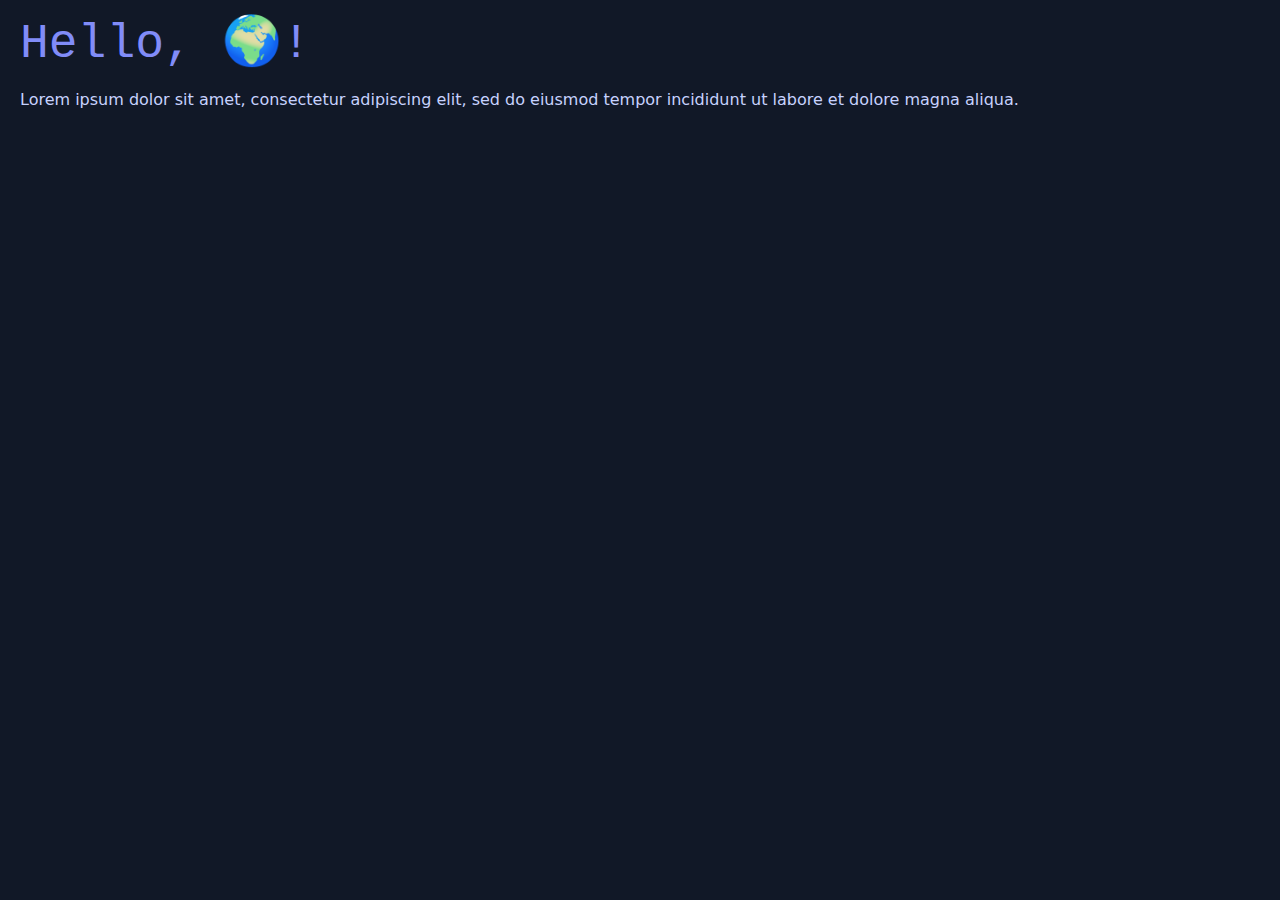
==== MinimalWebView/wwwroot/index.html @ 9216f0df "Initial WebView2 functionality commit" ====
<!DOCTYPE html>
<html lang="en">

<head>
  <meta charset="UTF-8">
  <title>Hello, world!</title>
  <meta name="viewport" content="width=device-width,initial-scale=1" />
  <link rel="stylesheet" type="text/css" href="./tailwind.css" />
</head>

<body class="p-5 bg-gray-900 text-indigo-200">
  <h1 class="mb-5 font-mono text-indigo-400 text-5xl">Hello, 🌍!</h1>
  <p>Lorem ipsum dolor sit amet, consectetur adipiscing elit, sed do eiusmod tempor incididunt ut labore et dolore magna aliqua.</p>
</body>

</html>
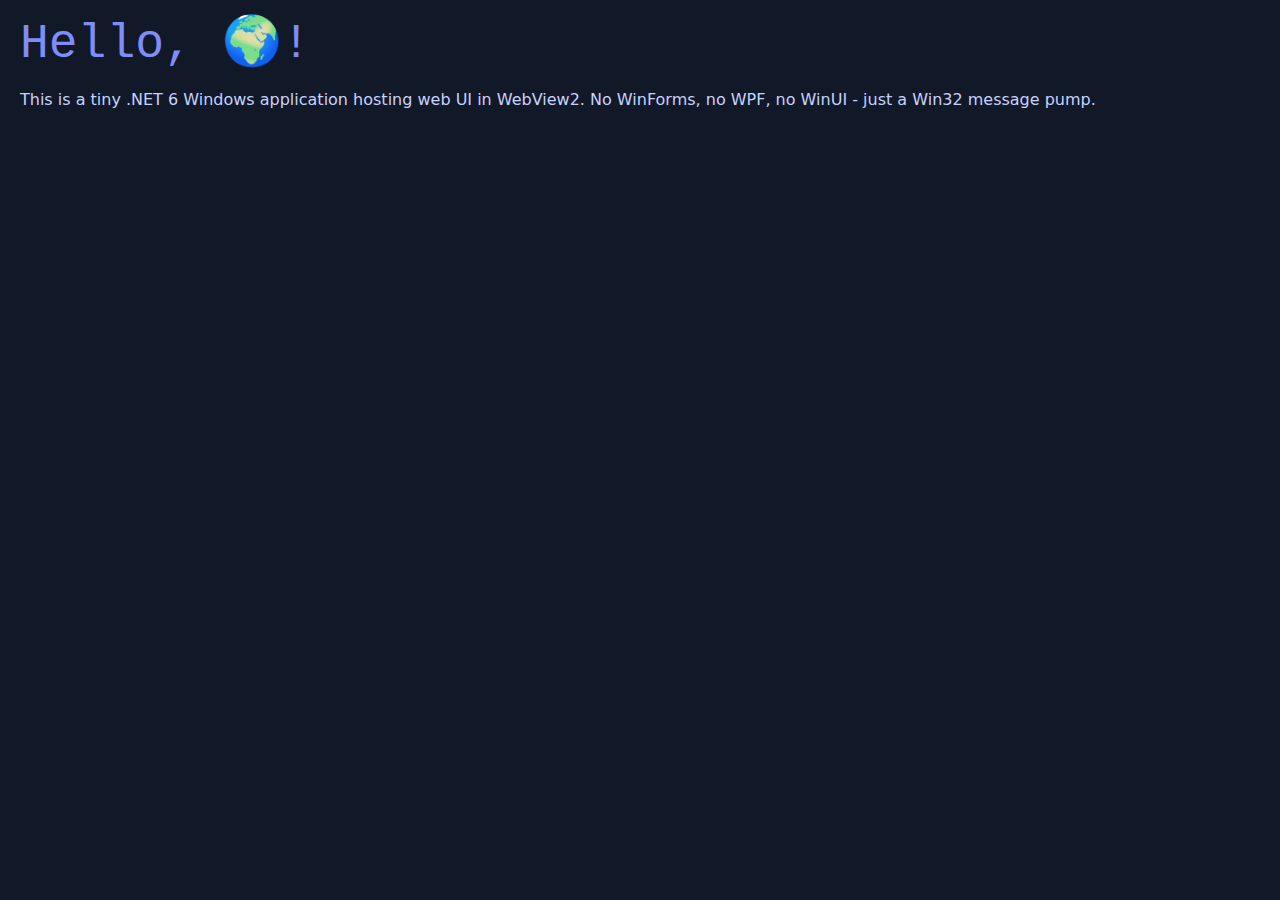
==== commit 50b2da41: "Replace lorem ipsum with more descriptive message" ====
--- a/MinimalWebView/wwwroot/index.html
+++ b/MinimalWebView/wwwroot/index.html
@@ -10,7 +10,7 @@
 
 <body class="p-5 bg-gray-900 text-indigo-200">
   <h1 class="mb-5 font-mono text-indigo-400 text-5xl">Hello, 🌍!</h1>
-  <p>Lorem ipsum dolor sit amet, consectetur adipiscing elit, sed do eiusmod tempor incididunt ut labore et dolore magna aliqua.</p>
+  <p>This is a tiny .NET 6 Windows application hosting web UI in WebView2. No WinForms, no WPF, no WinUI - just a Win32 message pump.</p>
 </body>
 
 </html>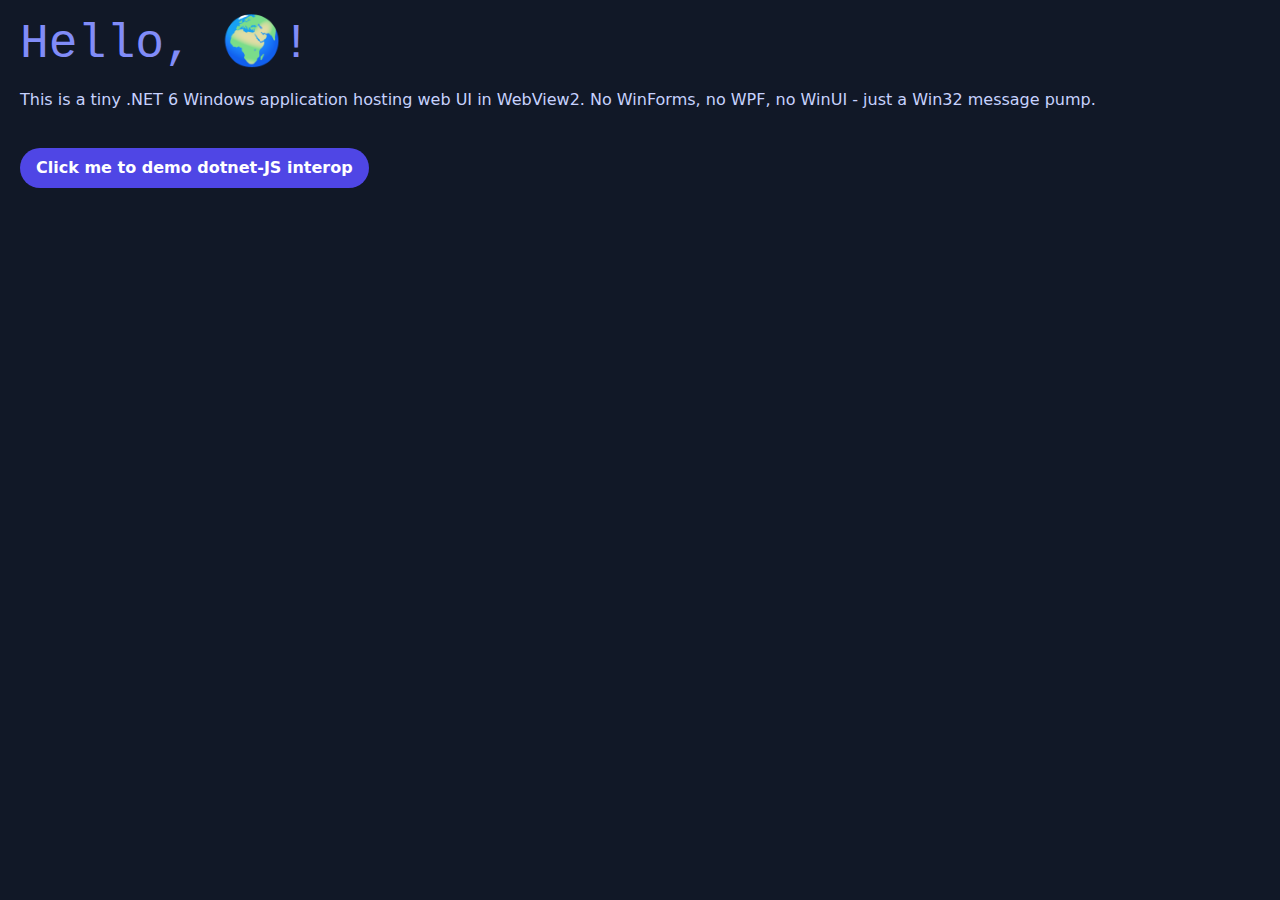
==== commit dd211654: "Clean up SynchronizationContext code and interop demo button" ====
--- a/MinimalWebView/wwwroot/index.html
+++ b/MinimalWebView/wwwroot/index.html
@@ -2,15 +2,23 @@
 <html lang="en">
 
 <head>
-  <meta charset="UTF-8">
-  <title>Hello, world!</title>
-  <meta name="viewport" content="width=device-width,initial-scale=1" />
-  <link rel="stylesheet" type="text/css" href="./tailwind.css" />
+    <meta charset="UTF-8">
+    <title>Hello, world!</title>
+    <meta name="viewport" content="width=device-width,initial-scale=1" />
+    <link rel="stylesheet" type="text/css" href="./tailwind.css" />
 </head>
 
 <body class="p-5 bg-gray-900 text-indigo-200">
-  <h1 class="mb-5 font-mono text-indigo-400 text-5xl">Hello, 🌍!</h1>
-  <p>This is a tiny .NET 6 Windows application hosting web UI in WebView2. No WinForms, no WPF, no WinUI - just a Win32 message pump.</p>
+    <h1 class="mb-5 font-mono text-indigo-400 text-5xl">Hello, 🌍!</h1>
+    <p class="mb-9">This is a tiny .NET 6 Windows application hosting web UI in WebView2. No WinForms, no WPF, no WinUI - just a Win32 message pump.</p>
+
+    <button id="btn1" class="bg-indigo-600 hover:bg-indigo-800 text-white font-bold py-2 px-4 rounded-full self-center">Click me to demo dotnet-JS interop</button>
+
+    <script>
+        btn1.onclick = (event) => {
+            window.chrome.webview.postMessage("😎💾😎");
+        }
+    </script>
 </body>
 
 </html>